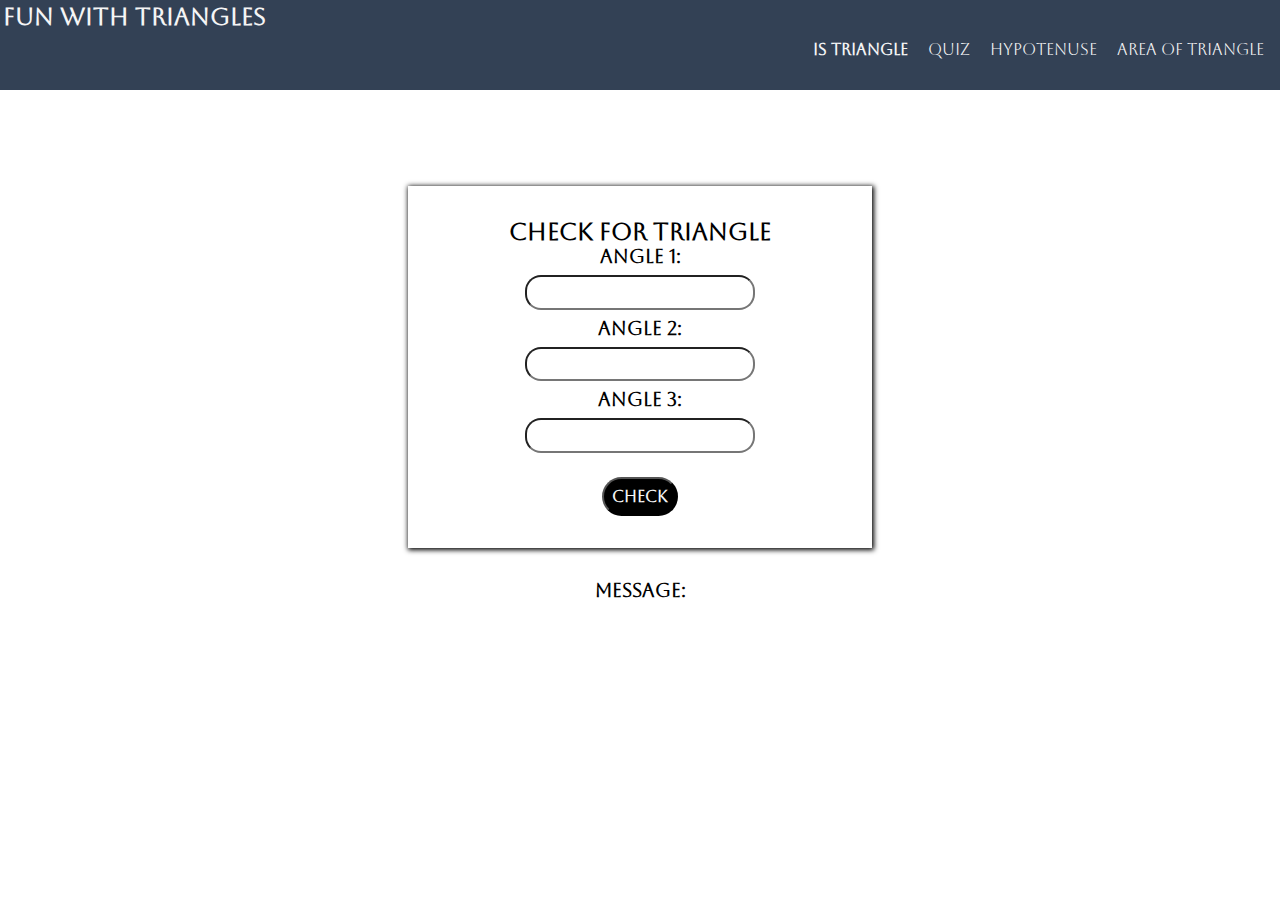
==== index.html @ 1c82f463 "first Commit" ====
<!DOCTYPE html>
<html lang="en">
<head>
    <meta charset="UTF-8">
    <meta http-equiv="X-UA-Compatible" content="IE=edge">
    <meta name="viewport" content="width=device-width, initial-scale=1.0">
    <link href="https://fonts.googleapis.com/css2?family=Aboreto&display=swap" rel="stylesheet">
    <link rel="stylesheet" href="style.css">
    <title>Home-FunWithTriangles</title>
</head>
<body>
    <nav class="nav">
        <h2 class="heading">Fun With triangles</h2>
        <ul type="none" class="menu">
            <li class="list-items list-active"><a href="index.html">Is Triangle</a></li>
            <li class="list-items"><a href="quiz.html">Quiz</a></li>
            <li class="list-items"><a href="Hypotenuse.html">Hypotenuse</a></li>
            <li class="list-items"><a href="areaOfTriangle.html">Area Of triangle</a></li>
        </ul>
    </nav>
    <main class="main">
        <h2>Check For Triangle</h2>
        <h3>Angle 1:</h3><input id="angleOne" type="text">
        <h3>Angle 2:</h3><input id="angleTwo" type="text">
        <h3>Angle 3:</h3><input id="angleThree" type="text">
        <button id="submit"><h3>Check</h3></button>
    </main>
    <div class="outputMessage">
        <span><h3>Message:</h3></span><label id="messageOut"></label>
    </div>
    <script src="main.js"></script>
</body>
</html>
---- style.css ----
*{
    font-family: 'Aboreto', cursive;
    margin: 0%;
    padding: 0%;
}

a{
    text-decoration: none;
    color: whitesmoke;
}
.nav{
    max-width: 100%;
    background-color: #334155;
    height: 10vh;
    color: whitesmoke;  
}

.heading{
    padding: .2rem;
}
.list-items{
    display: inline-block;
    margin-right: 1rem;
    cursor: pointer;
}
.list-active{
    font-weight: bold;
}

.menu{
    position: absolute;
    top: 2.5rem;
    right: 0%;
}

.main{
    padding: 2rem;
    text-align: center;
    width: 400px;
    margin: auto;
    margin-top: 6rem;
    box-shadow: 1px 1px 5px 1px;
}

.main input{
    font-size: large;
    margin: .5rem 0rem;
    border-radius: 1rem;
    padding: .3rem;
}

#submit{
    padding: .5rem;
    margin: auto;
    display: block;
    margin-top: 1rem;
    background-color: black;
    color: whitesmoke;
    border-radius: 2rem;
    cursor: pointer;
}

#submit:active{
    background-color: whitesmoke;
    color: black;
}
.outputMessage{
    margin-top: 2rem;
    text-align: center;
}

.outputMessage label{
    font-weight: bold;
    font-size: large;
}
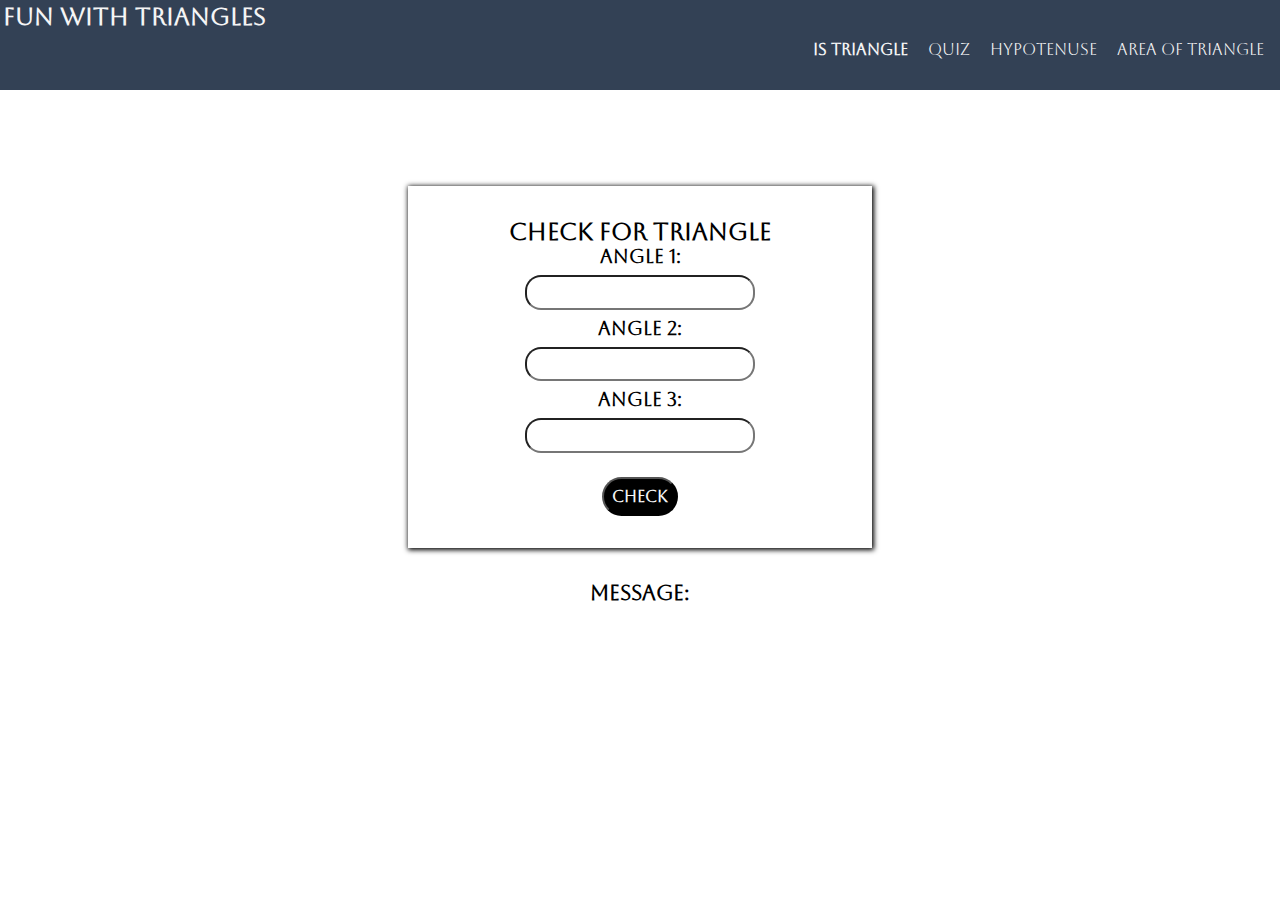
==== commit 29c83a0b: "second commit" ====
--- a/index.html
+++ b/index.html
@@ -23,7 +23,7 @@
         <h3>Angle 1:</h3><input id="angleOne" type="text">
         <h3>Angle 2:</h3><input id="angleTwo" type="text">
         <h3>Angle 3:</h3><input id="angleThree" type="text">
-        <button id="submit"><h3>Check</h3></button>
+        <button id="submit" class="submit"><h3>Check</h3></button>
     </main>
     <div class="outputMessage">
         <span><h3>Message:</h3></span><label id="messageOut"></label>
--- a/style.css
+++ b/style.css
@@ -49,7 +49,7 @@
     padding: .3rem;
 }
 
-#submit{
+.submit{
     padding: .5rem;
     margin: auto;
     display: block;
@@ -60,16 +60,48 @@
     cursor: pointer;
 }
 
-#submit:active{
+.submit:active{
     background-color: whitesmoke;
     color: black;
 }
 .outputMessage{
     margin-top: 2rem;
     text-align: center;
+    margin-bottom: 2rem;
+    font-size: large;
+    font-weight: bold;
 }
 
 .outputMessage label{
     font-weight: bold;
     font-size: large;
+}
+
+.quiz-main{
+    text-align: center;
+    max-width: 600px;
+    margin: auto;
+}
+
+.quiz-question{
+    font-size: large;
+    font-weight: bold;
+    margin-top: 2rem;
+    margin-bottom: 2rem;
+}
+
+.messagequiztop{
+    width: 100%;
+    text-align: center;
+    position: absolute;
+    top: 8rem;
+}
+
+#result{
+    background-color: black;
+    color: whitesmoke;
+    padding: .5rem 2rem;
+    border-radius: 1rem;
+    margin-left: 1rem;
+    border: .1rem solid black;
 }